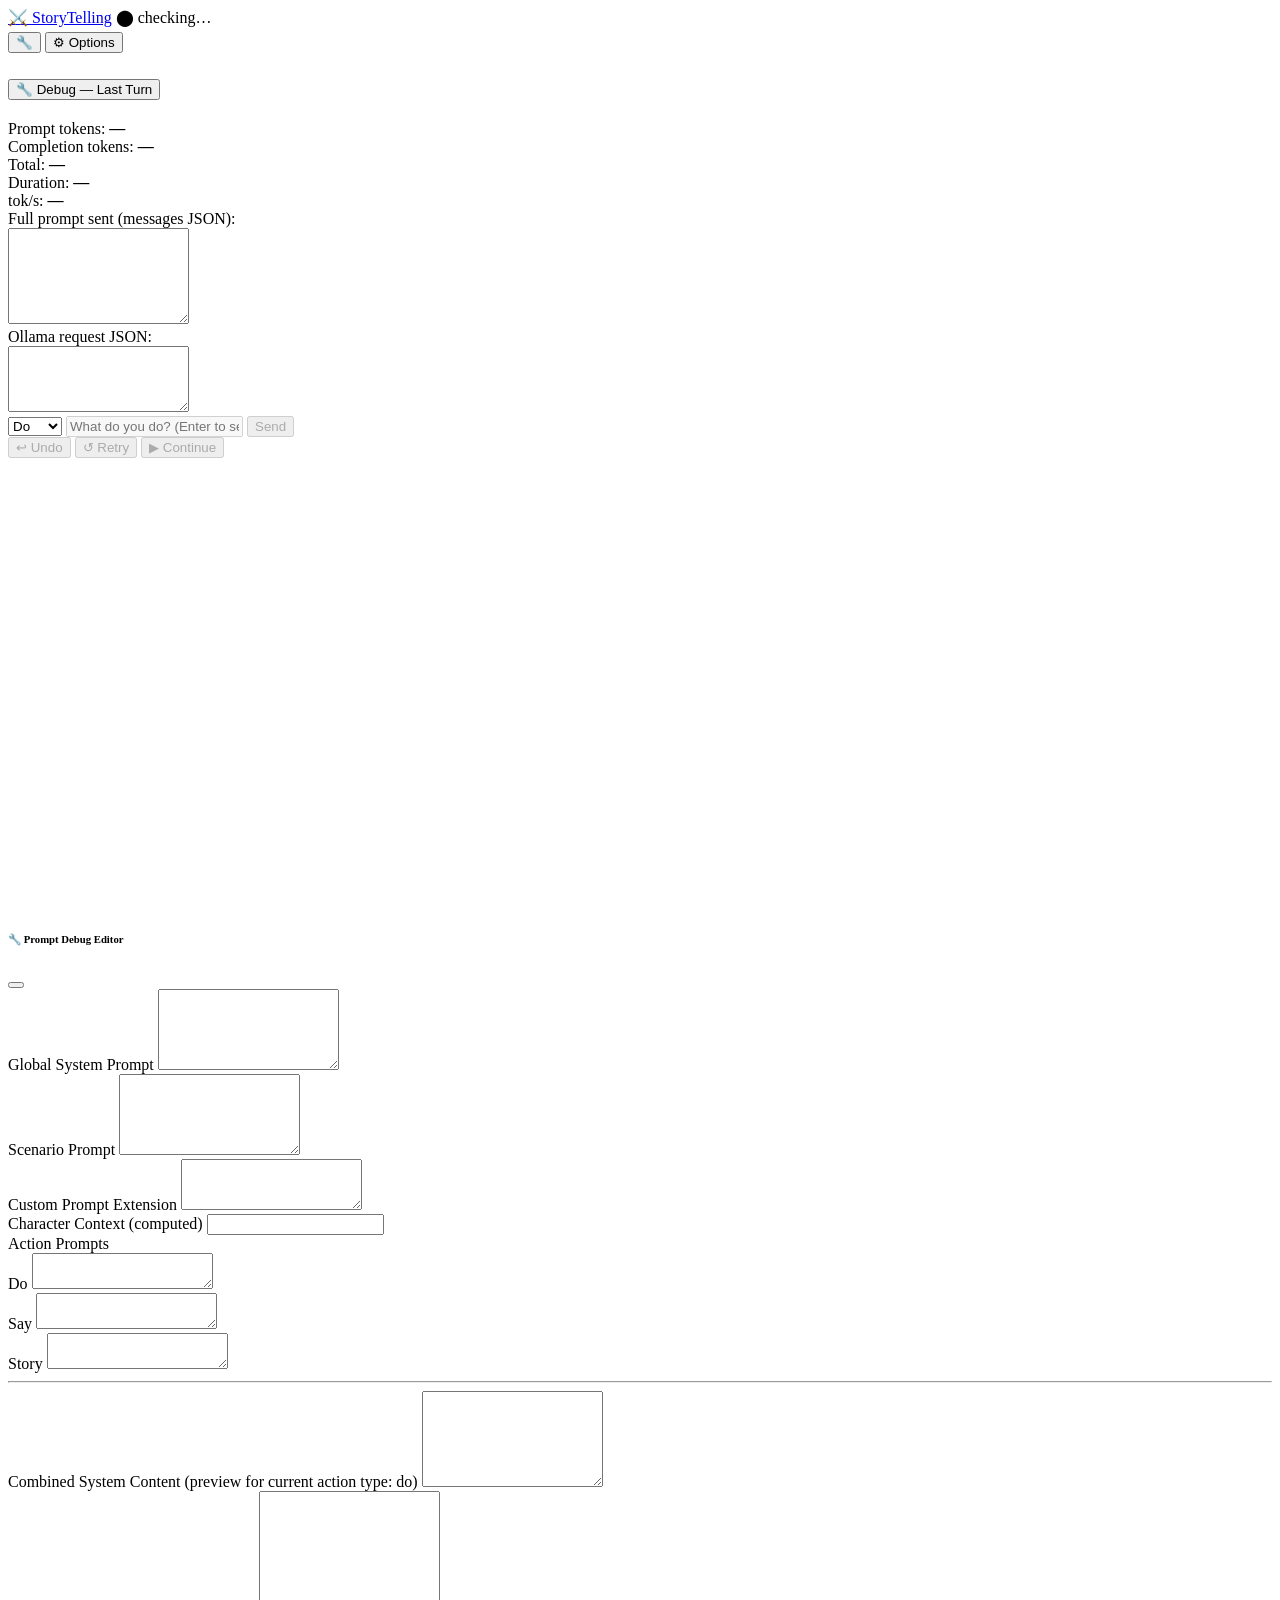
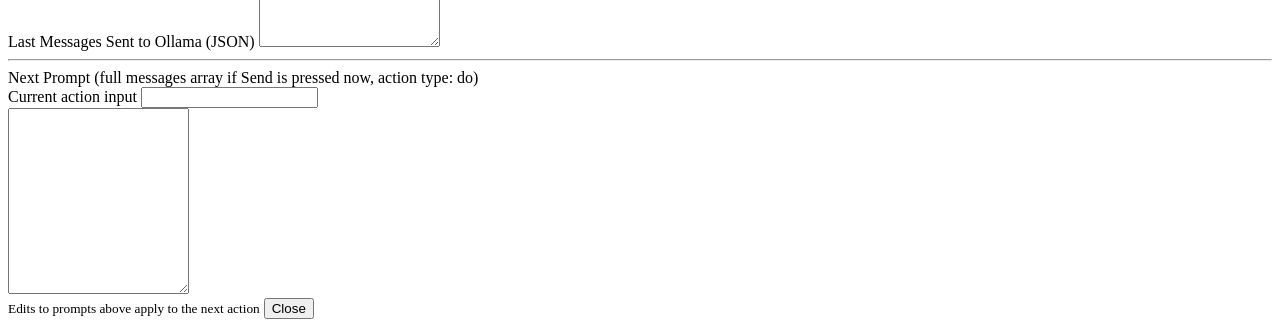
==== game.html @ 9b9145bb "add: better sentence break" ====
<!DOCTYPE html>
<html lang="en" data-bs-theme="dark">
<head>
  <meta charset="UTF-8">
  <meta name="viewport" content="width=device-width, initial-scale=1.0">
  <title>StoryTelling — Play</title>
  <link rel="stylesheet" href="libs/bootstrap.min.css">
  <link rel="stylesheet" href="style.css">
</head>
<body class="min-vh-100 d-flex flex-column">

  <!-- Toast container -->
  <div id="toast-container" class="position-fixed bottom-0 end-0 p-3" style="z-index: 1100"></div>

  <!-- ====== GAME SCREEN ====== -->
  <div id="game-screen" class="d-flex flex-column" style="height: 100vh;">

    <!-- Game header -->
    <div class="border-bottom px-3 py-2 d-flex justify-content-between align-items-center flex-shrink-0">
      <div class="d-flex align-items-center gap-3">
        <a href="index.html" class="fw-bold text-decoration-none text-body">⚔️ StoryTelling</a>
        <span id="scenario-title" class="text-secondary"></span>
        <span id="health-badge-game" class="badge bg-secondary">⬤ checking…</span>
      </div>
      <div class="d-flex gap-2 align-items-center">
        <small id="context-label" class="text-secondary d-none d-sm-inline"></small>
        <div class="progress d-none d-sm-flex" style="width: 70px; height: 5px;">
          <div id="context-bar" class="progress-bar bg-success" role="progressbar"
               style="width: 0%" aria-valuenow="0" aria-valuemin="0" aria-valuemax="100"></div>
        </div>
        <button id="debug-btn" class="btn btn-sm btn-outline-secondary" title="Prompt Debug Editor">🔧</button>
        <button id="options-btn" class="btn btn-sm btn-outline-secondary" title="Options">⚙ Options</button>
      </div>
    </div>

    <!-- Content row: story + sidebar -->
    <div class="d-flex flex-grow-1 overflow-hidden">

      <!-- Left: story + action input -->
      <div class="d-flex flex-column flex-grow-1 overflow-hidden">
        <div id="story-text" class="flex-grow-1 overflow-auto p-3 p-md-4 container"></div>

        <!-- Debug panel (collapsible) -->
        <div id="debug-panel" class="border-top d-none">
          <div class="accordion accordion-flush" id="debug-accordion">
            <div class="accordion-item bg-transparent border-0">
              <h2 class="accordion-header">
                <button class="accordion-button collapsed py-2 small text-secondary bg-transparent"
                        type="button" data-bs-toggle="collapse" data-bs-target="#debug-body">
                  🔧 Debug — Last Turn
                </button>
              </h2>
              <div id="debug-body" class="accordion-collapse collapse">
                <div class="accordion-body py-2 small">
                  <div class="row g-2 mb-2">
                    <div class="col-auto"><span class="text-secondary">Prompt tokens:</span> <strong id="dbg-prompt-tok">—</strong></div>
                    <div class="col-auto"><span class="text-secondary">Completion tokens:</span> <strong id="dbg-compl-tok">—</strong></div>
                    <div class="col-auto"><span class="text-secondary">Total:</span> <strong id="dbg-total-tok">—</strong></div>
                    <div class="col-auto"><span class="text-secondary">Duration:</span> <strong id="dbg-duration">—</strong></div>
                    <div class="col-auto"><span class="text-secondary">tok/s:</span> <strong id="dbg-tps">—</strong></div>
                  </div>
                  <div class="mb-2">
                    <div class="text-secondary mb-1">Full prompt sent (messages JSON):</div>
                    <textarea id="dbg-prompt" class="form-control form-control-sm font-monospace" rows="6" readonly></textarea>
                  </div>
                  <div>
                    <div class="text-secondary mb-1">Ollama request JSON:</div>
                    <textarea id="dbg-ollama-req" class="form-control form-control-sm font-monospace" rows="4" readonly></textarea>
                  </div>
                </div>
              </div>
            </div>
          </div>
        </div>

        <!-- Action input -->
        <div class="border-top p-3 flex-shrink-0">
          <div class="input-group mb-2">
            <select id="action-type" class="form-select" style="max-width: 110px;">
              <option value="do">Do</option>
              <option value="say">Say</option>
              <option value="story">Story</option>
            </select>
            <input id="action-input" type="text" class="form-control"
                   placeholder="What do you do? (Enter to send)" disabled>
            <button id="send-btn" class="btn btn-primary" disabled>Send</button>
          </div>
          <div class="d-flex gap-2">
            <button id="undo-btn" class="btn btn-sm btn-outline-secondary" disabled>↩ Undo</button>
            <button id="retry-btn" class="btn btn-sm btn-outline-warning" disabled>↺ Retry</button>
            <button id="continue-btn" class="btn btn-sm btn-outline-info" disabled>▶ Continue</button>
          </div>
        </div>
      </div>

      <!-- Resizer handle (between story and sidebar) -->
      <div id="sidebar-resizer" style="display:none"></div>

      <!-- Right: options sidebar -->
      <div id="char-sheet" class="border-start flex-column flex-shrink-0"
           style="width: 500px; display: none;">

        <!-- Tabs -->
        <ul class="nav nav-tabs nav-fill flex-shrink-0 px-1 pt-2 flex-wrap" id="sidebar-tabs">
          <li class="nav-item">
            <button class="nav-link active small py-1 px-2" data-tab="char">Char</button>
          </li>
          <li class="nav-item">
            <button class="nav-link small py-1 px-2" data-tab="world">World</button>
          </li>
          <li class="nav-item">
            <button class="nav-link small py-1 px-2" data-tab="model">Model</button>
          </li>
          <li class="nav-item">
            <button class="nav-link small py-1 px-2" data-tab="scenario">Scenario</button>
          </li>
          <li class="nav-item">
            <button class="nav-link small py-1 px-2" data-tab="plot">Plot</button>
          </li>
        </ul>

        <!-- Character tab -->
        <div id="tab-char" class="flex-grow-1 overflow-auto p-3">
          <div id="char-fields"></div>
          <button id="char-save-btn" class="btn btn-sm btn-outline-primary w-100 mt-2">Save</button>
        </div>

        <!-- World Cards tab -->
        <div id="tab-world" class="flex-grow-1 overflow-auto p-3 d-none">
          <button id="add-card-btn" class="btn btn-sm btn-outline-primary w-100 mb-3">+ Add Card</button>
          <div id="world-cards-list"></div>
        </div>

        <!-- Model tab -->
        <div id="tab-model" class="flex-grow-1 overflow-auto p-3 d-none">
          <!-- Model switcher -->
          <div id="model-cards-list" class="mb-3">
            <div class="text-secondary small text-center py-3">Loading models…</div>
          </div>
          <hr class="border-secondary opacity-25 mb-3 mt-0">
          <!-- Generation settings -->
          <label class="small text-secondary d-block mb-1">
            Output tokens: <strong id="num-predict-val">150</strong>
          </label>
          <input type="range" class="form-range" id="num-predict-range"
                 min="25" max="400" step="25" value="200">
          <div class="d-flex justify-content-between text-secondary" style="font-size:0.7rem">
            <span>25</span><span>150</span><span>200</span><span>300</span><span>400</span>
          </div>
          <button id="num-predict-reset" class="btn btn-sm btn-outline-secondary mt-3 d-none">
            Reset to 150
          </button>
        </div>

        <!-- Scenario tab -->
        <div id="tab-scenario" class="flex-grow-1 overflow-auto p-3 d-none">
          <div class="d-flex gap-2 mb-2">
            <input id="scenario-icon-edit" class="form-control form-control-sm" style="width:4rem" placeholder="🌍">
            <input id="scenario-name-edit" class="form-control form-control-sm flex-grow-1" placeholder="Scenario name">
          </div>
          <input id="scenario-desc-edit" class="form-control form-control-sm mb-2" placeholder="One-line description">
          <label class="small text-secondary d-block mb-1">Scenario Prompt (world setting &amp; DM rules for this scenario)</label>
          <textarea id="scenario-prompt-edit" class="form-control form-control-sm" rows="10"
                    placeholder="You are set in a dark fantasy world…"></textarea>
          <div class="d-flex gap-2 mt-2">
            <button id="scenario-save-btn" class="btn btn-sm btn-outline-primary flex-grow-1">Save</button>
            <button id="scenario-export-btn" class="btn btn-sm btn-outline-secondary" title="Export as .json">⬇ Export</button>
          </div>
        </div>

        <!-- Plot tab -->
        <div id="tab-plot" class="flex-grow-1 overflow-auto p-3 d-none">
          <label class="small text-secondary d-block mb-1">Global System Prompt</label>
          <textarea id="plot-prompt-edit" class="form-control form-control-sm mb-3" rows="6"
                    placeholder="You are a creative storyteller…"></textarea>
          <label class="small text-secondary d-block mb-1">Custom Prompt Extension</label>
          <textarea id="custom-prompt-edit" class="form-control form-control-sm" rows="6"
                    placeholder="Additional writing style and narrative rules…"></textarea>
          <button id="plot-save-btn" class="btn btn-sm btn-outline-primary mt-2 w-100">Save</button>
        </div>

      </div>

    </div>
  </div>

  <!-- ====== DEBUG MODAL (full prompt editor) ====== -->
  <div class="modal fade" id="debug-modal" tabindex="-1">
    <div class="modal-dialog modal-xl modal-dialog-scrollable">
      <div class="modal-content">
        <div class="modal-header py-2">
          <h6 class="modal-title mb-0">🔧 Prompt Debug Editor</h6>
          <button type="button" class="btn-close btn-close-white" data-bs-dismiss="modal"></button>
        </div>
        <div class="modal-body">
          <div class="row g-3 mb-3">
            <div class="col-12 col-md-6">
              <label class="form-label fw-semibold small">Global System Prompt</label>
              <textarea id="debug-global-prompt" class="form-control form-control-sm font-monospace" rows="5"></textarea>
            </div>
            <div class="col-12 col-md-6">
              <label class="form-label fw-semibold small">Scenario Prompt</label>
              <textarea id="debug-scenario-prompt" class="form-control form-control-sm font-monospace" rows="5"></textarea>
            </div>
          </div>
          <div class="mb-3">
            <label class="form-label fw-semibold small">Custom Prompt Extension</label>
            <textarea id="debug-custom-prompt" class="form-control form-control-sm font-monospace" rows="3" readonly></textarea>
          </div>
          <div class="mb-3">
            <label class="form-label fw-semibold small">Character Context <span class="text-secondary">(computed)</span></label>
            <input id="debug-char-context" type="text" class="form-control form-control-sm font-monospace" readonly>
          </div>
          <div class="mb-3">
            <label class="form-label fw-semibold small">Action Prompts</label>
            <div class="row g-2">
              <div class="col-4">
                <label class="form-label small text-secondary mb-1">Do</label>
                <textarea id="debug-action-do" class="form-control form-control-sm font-monospace" rows="2"></textarea>
              </div>
              <div class="col-4">
                <label class="form-label small text-secondary mb-1">Say</label>
                <textarea id="debug-action-say" class="form-control form-control-sm font-monospace" rows="2"></textarea>
              </div>
              <div class="col-4">
                <label class="form-label small text-secondary mb-1">Story</label>
                <textarea id="debug-action-story" class="form-control form-control-sm font-monospace" rows="2"></textarea>
              </div>
            </div>
          </div>
          <hr class="border-secondary">
          <div class="mb-3">
            <label class="form-label fw-semibold small">
              Combined System Content
              <span class="text-secondary">(preview for current action type: <span id="debug-active-action">do</span>)</span>
            </label>
            <textarea id="debug-combined" class="form-control form-control-sm font-monospace" rows="6" readonly></textarea>
          </div>
          <div class="mb-3">
            <label class="form-label fw-semibold small">Last Messages Sent to Ollama <span class="text-secondary">(JSON)</span></label>
            <textarea id="debug-last-prompt" class="form-control form-control-sm font-monospace" rows="10" readonly></textarea>
          </div>
          <hr class="border-secondary">
          <div class="mb-3">
            <label class="form-label fw-semibold small">
              Next Prompt
              <span class="text-secondary">(full messages array if Send is pressed now, action type:
                <span id="debug-next-action-type">do</span>)</span>
            </label>
            <div class="mb-2">
              <label class="small text-secondary">Current action input</label>
              <input id="debug-action-preview" type="text" class="form-control form-control-sm font-monospace" readonly>
            </div>
            <textarea id="debug-next-prompt" class="form-control form-control-sm font-monospace" rows="12" readonly></textarea>
          </div>
        </div>
        <div class="modal-footer py-2">
          <small class="text-secondary me-auto">Edits to prompts above apply to the next action</small>
          <button type="button" class="btn btn-sm btn-secondary" data-bs-dismiss="modal">Close</button>
        </div>
      </div>
    </div>
  </div>

  <!-- ====== TEMPLATES ====== -->

  <!-- Character sidebar fields -->
  <template id="tmpl-char-fields">
    <div class="mb-2">
      <label class="small text-secondary mb-1 d-block">Name</label>
      <input id="char-name-edit" type="text" class="form-control form-control-sm" placeholder="Hero">
    </div>
    <div class="mb-2">
      <label class="small text-secondary mb-1 d-block">Class</label>
      <input id="char-class-edit" type="text" class="form-control form-control-sm" placeholder="—">
    </div>
    <div class="mb-2">
      <label class="small text-secondary mb-1 d-block">Description</label>
      <textarea id="char-desc-edit" class="form-control form-control-sm" rows="3" placeholder="—"></textarea>
    </div>
    <div class="mb-2">
      <label class="small text-secondary mb-1 d-block">Notes</label>
      <textarea id="char-notes-edit" class="form-control form-control-sm" rows="3"
                placeholder="Inventory, quests, relationships…"></textarea>
    </div>
  </template>

  <!-- World card -->
  <template id="tmpl-world-card">
    <div class="card bg-dark border-secondary mb-2">
      <div class="card-body p-2">
        <div class="d-flex align-items-center gap-1 mb-1">
          <div class="form-check form-switch mb-0 me-1">
            <input class="form-check-input card-active-toggle" type="checkbox">
          </div>
          <select class="form-select form-select-sm card-type-sel" style="width:90px">
            <option value="location">location</option>
            <option value="npc">npc</option>
            <option value="item">item</option>
            <option value="faction">faction</option>
            <option value="lore">lore</option>
          </select>
          <button class="btn btn-sm btn-outline-danger ms-auto card-del-btn" style="padding:1px 6px">✕</button>
        </div>
        <input type="text" class="form-control form-control-sm mb-1 card-name-input" placeholder="Name">
        <textarea class="form-control form-control-sm mb-1 card-desc-input" rows="2" placeholder="Description…"></textarea>
        <input type="text" class="form-control form-control-sm card-triggers-input"
               placeholder="Triggers (comma-separated keywords, empty = always active)" style="font-size:0.72rem">
      </div>
    </div>
  </template>

  <script src="libs/jquery.min.js"></script>
  <script src="libs/bootstrap.bundle.min.js"></script>
  <script type="module" src="game.js"></script>
</body>
</html>
---- style.css ----
/* Model switcher dropdown */
.model-dropdown-item { white-space: normal; line-height: 1.3; }
.model-item-desc { font-size: .78rem; color: var(--bs-secondary-color); padding-left: 1.1rem; }
.model-check { width: .9rem; display: inline-block; color: var(--bs-primary); font-size: .8rem; }

/* Scenario card interaction */
.scenario-card { cursor: pointer; transition: border-color .15s, background-color .15s; }
.scenario-card:hover { background-color: rgba(255,255,255,.04); }
.scenario-card.active { border-color: var(--bs-primary) !important; }

/* Story text panel */
#story-text {
  font-size: 1rem;
  line-height: 1.8;
  white-space: pre-wrap;
}

/* Narrative text — default color */
.narrative { color: var(--bs-body-color); }

/* Player action lines */
.action {
  color: #5aba6e;
  font-style: italic;
}

/* Editable segments */
.narrative, .action { cursor: text; }
.narrative:hover, .action:hover { background: rgba(255,255,255,.04); border-radius: 3px; }
.segment-edit {
  display: block;
  background: rgba(255,255,255,.06);
  border: 1px solid rgba(255,255,255,.2);
  border-radius: 3px;
  color: inherit;
  font: inherit;
  line-height: inherit;
  white-space: pre-wrap;
  resize: vertical;
  padding: 2px 4px;
  min-height: 2em;
}

/* Sidebar resizer handle — vertical strip between story and sidebar */
#sidebar-resizer {
  width: 5px;
  flex-shrink: 0;
  cursor: col-resize;
  background: transparent;
  transition: background .15s;
}
#sidebar-resizer:hover,
#sidebar-resizer.dragging {
  background: rgba(255,255,255,.2);
}

/* Streaming cursor */
.streaming-cursor::after {
  content: "▋";
  animation: blink 1s step-end infinite;
}
@keyframes blink { 50% { opacity: 0; } }
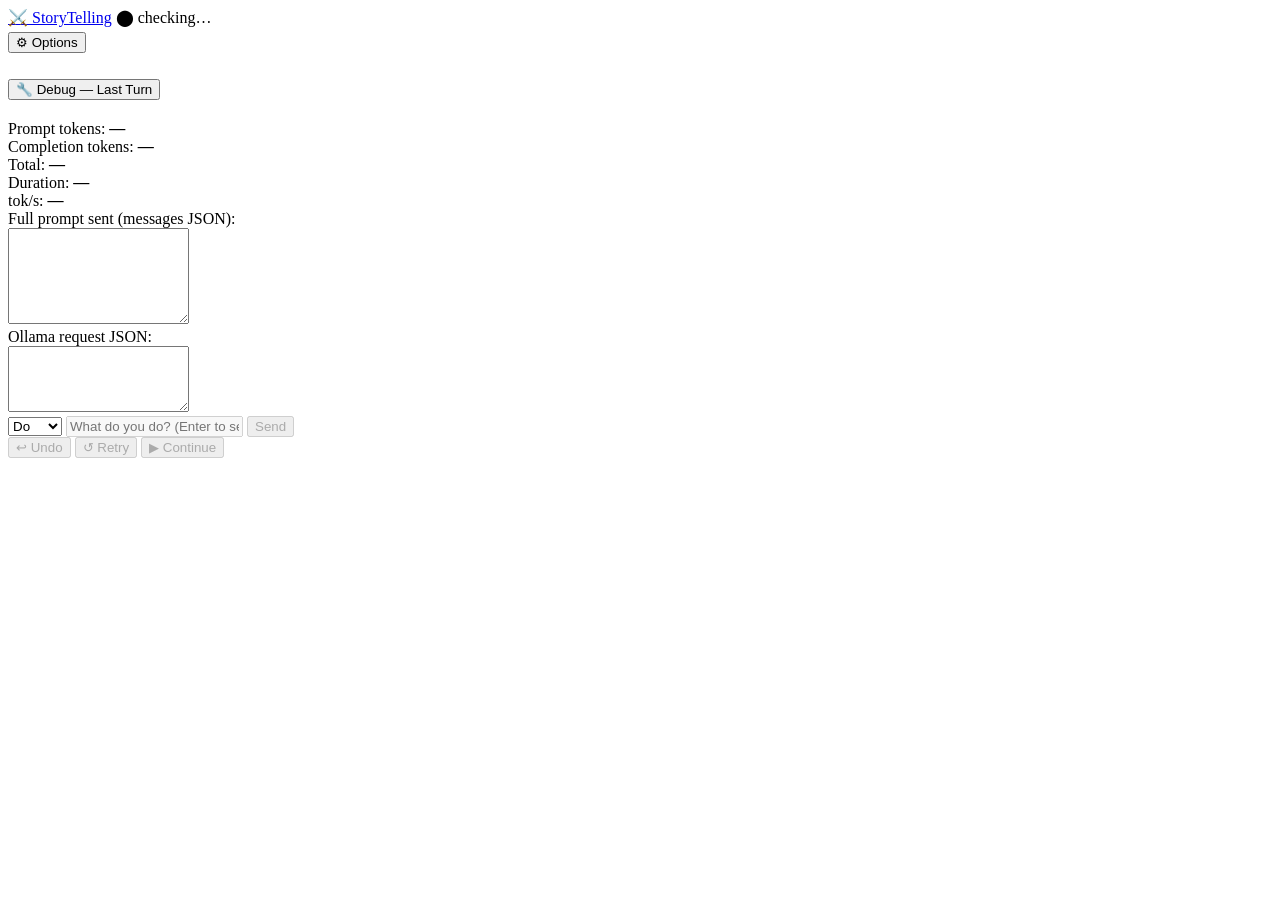
==== commit 0591fecf: "add: more debug ideas" ====
--- a/game.html
+++ b/game.html
@@ -28,8 +28,7 @@
           <div id="context-bar" class="progress-bar bg-success" role="progressbar"
                style="width: 0%" aria-valuenow="0" aria-valuemin="0" aria-valuemax="100"></div>
         </div>
-        <button id="debug-btn" class="btn btn-sm btn-outline-secondary" title="Prompt Debug Editor">🔧</button>
-        <button id="options-btn" class="btn btn-sm btn-outline-secondary" title="Options">⚙ Options</button>
+<button id="options-btn" class="btn btn-sm btn-outline-secondary" title="Options">⚙ Options</button>
       </div>
     </div>
 
@@ -117,6 +116,9 @@
           <li class="nav-item">
             <button class="nav-link small py-1 px-2" data-tab="plot">Plot</button>
           </li>
+          <li class="nav-item">
+            <button class="nav-link small py-1 px-2" data-tab="debug">Debug</button>
+          </li>
         </ul>
 
         <!-- Character tab -->
@@ -179,86 +181,60 @@
           <button id="plot-save-btn" class="btn btn-sm btn-outline-primary mt-2 w-100">Save</button>
         </div>
 
-      </div>
-
-    </div>
-  </div>
-
-  <!-- ====== DEBUG MODAL (full prompt editor) ====== -->
-  <div class="modal fade" id="debug-modal" tabindex="-1">
-    <div class="modal-dialog modal-xl modal-dialog-scrollable">
-      <div class="modal-content">
-        <div class="modal-header py-2">
-          <h6 class="modal-title mb-0">🔧 Prompt Debug Editor</h6>
-          <button type="button" class="btn-close btn-close-white" data-bs-dismiss="modal"></button>
-        </div>
-        <div class="modal-body">
-          <div class="row g-3 mb-3">
-            <div class="col-12 col-md-6">
-              <label class="form-label fw-semibold small">Global System Prompt</label>
-              <textarea id="debug-global-prompt" class="form-control form-control-sm font-monospace" rows="5"></textarea>
-            </div>
-            <div class="col-12 col-md-6">
-              <label class="form-label fw-semibold small">Scenario Prompt</label>
-              <textarea id="debug-scenario-prompt" class="form-control form-control-sm font-monospace" rows="5"></textarea>
-            </div>
-          </div>
-          <div class="mb-3">
-            <label class="form-label fw-semibold small">Custom Prompt Extension</label>
-            <textarea id="debug-custom-prompt" class="form-control form-control-sm font-monospace" rows="3" readonly></textarea>
-          </div>
-          <div class="mb-3">
-            <label class="form-label fw-semibold small">Character Context <span class="text-secondary">(computed)</span></label>
-            <input id="debug-char-context" type="text" class="form-control form-control-sm font-monospace" readonly>
-          </div>
-          <div class="mb-3">
-            <label class="form-label fw-semibold small">Action Prompts</label>
-            <div class="row g-2">
-              <div class="col-4">
-                <label class="form-label small text-secondary mb-1">Do</label>
-                <textarea id="debug-action-do" class="form-control form-control-sm font-monospace" rows="2"></textarea>
-              </div>
-              <div class="col-4">
-                <label class="form-label small text-secondary mb-1">Say</label>
-                <textarea id="debug-action-say" class="form-control form-control-sm font-monospace" rows="2"></textarea>
-              </div>
-              <div class="col-4">
-                <label class="form-label small text-secondary mb-1">Story</label>
-                <textarea id="debug-action-story" class="form-control form-control-sm font-monospace" rows="2"></textarea>
-              </div>
-            </div>
-          </div>
+        <!-- Debug tab -->
+        <div id="tab-debug" class="flex-grow-1 overflow-auto p-3 d-none">
+          <p class="small text-secondary mb-3">Edits apply to the next action sent.</p>
+
+          <label class="form-label fw-semibold small">Global System Prompt</label>
+          <textarea id="debug-global-prompt" class="form-control form-control-sm font-monospace mb-3" rows="5"></textarea>
+
+          <label class="form-label fw-semibold small">Scenario Prompt</label>
+          <textarea id="debug-scenario-prompt" class="form-control form-control-sm font-monospace mb-3" rows="5"></textarea>
+
+          <label class="form-label fw-semibold small">Custom Prompt Extension</label>
+          <textarea id="debug-custom-prompt" class="form-control form-control-sm font-monospace mb-3" rows="3" readonly></textarea>
+
+          <label class="form-label fw-semibold small">Character Context <span class="text-secondary">(computed)</span></label>
+          <input id="debug-char-context" type="text" class="form-control form-control-sm font-monospace mb-3" readonly>
+
+          <label class="form-label fw-semibold small">Action Prompt — Do</label>
+          <textarea id="debug-action-do" class="form-control form-control-sm font-monospace mb-2" rows="2"></textarea>
+
+          <label class="form-label fw-semibold small">Action Prompt — Say</label>
+          <textarea id="debug-action-say" class="form-control form-control-sm font-monospace mb-2" rows="2"></textarea>
+
+          <label class="form-label fw-semibold small">Action Prompt — Story</label>
+          <textarea id="debug-action-story" class="form-control form-control-sm font-monospace mb-3" rows="2"></textarea>
+
           <hr class="border-secondary">
-          <div class="mb-3">
-            <label class="form-label fw-semibold small">
-              Combined System Content
-              <span class="text-secondary">(preview for current action type: <span id="debug-active-action">do</span>)</span>
-            </label>
-            <textarea id="debug-combined" class="form-control form-control-sm font-monospace" rows="6" readonly></textarea>
-          </div>
-          <div class="mb-3">
-            <label class="form-label fw-semibold small">Last Messages Sent to Ollama <span class="text-secondary">(JSON)</span></label>
-            <textarea id="debug-last-prompt" class="form-control form-control-sm font-monospace" rows="10" readonly></textarea>
-          </div>
+
+          <label class="form-label fw-semibold small">
+            Combined System Content
+            <span class="text-secondary">(action type: <span id="debug-active-action">do</span>)</span>
+          </label>
+          <textarea id="debug-combined" class="form-control form-control-sm font-monospace mb-3" rows="6" readonly></textarea>
+
+          <label class="form-label fw-semibold small">Last Messages Sent to Ollama <span class="text-secondary">(JSON)</span></label>
+          <textarea id="debug-last-prompt" class="form-control form-control-sm font-monospace mb-3" rows="10" readonly></textarea>
+
           <hr class="border-secondary">
-          <div class="mb-3">
-            <label class="form-label fw-semibold small">
-              Next Prompt
-              <span class="text-secondary">(full messages array if Send is pressed now, action type:
-                <span id="debug-next-action-type">do</span>)</span>
-            </label>
-            <div class="mb-2">
-              <label class="small text-secondary">Current action input</label>
-              <input id="debug-action-preview" type="text" class="form-control form-control-sm font-monospace" readonly>
-            </div>
-            <textarea id="debug-next-prompt" class="form-control form-control-sm font-monospace" rows="12" readonly></textarea>
-          </div>
-        </div>
-        <div class="modal-footer py-2">
-          <small class="text-secondary me-auto">Edits to prompts above apply to the next action</small>
-          <button type="button" class="btn btn-sm btn-secondary" data-bs-dismiss="modal">Close</button>
-        </div>
-      </div>
+
+          <label class="form-label fw-semibold small">
+            Next Prompt
+            <span class="text-secondary">(action type: <span id="debug-next-action-type">do</span>)</span>
+          </label>
+          <label class="small text-secondary">Current action input</label>
+          <input id="debug-action-preview" type="text" class="form-control form-control-sm font-monospace mb-2" readonly>
+          <textarea id="debug-next-prompt" class="form-control form-control-sm font-monospace mb-3" rows="12" readonly></textarea>
+
+          <hr class="border-secondary">
+
+          <div class="fw-semibold small mb-2">Prompt Assembly</div>
+          <div id="debug-prompt-diagram"></div>
+        </div>
+
+      </div>
+
     </div>
   </div>
 
--- a/style.css
+++ b/style.css
@@ -54,6 +54,114 @@
   background: rgba(255,255,255,.2);
 }
 
+/* Debug tab — Prompt Pipeline diagram */
+.debug-pipeline { font-size: 0.8rem; }
+.debug-pipeline-hdr {
+  font-weight: 600;
+  font-size: 0.7rem;
+  letter-spacing: .08em;
+  text-transform: uppercase;
+  color: var(--bs-secondary-color);
+  padding: .3rem .6rem;
+  border: 1px solid rgba(255,255,255,.15);
+  border-bottom: none;
+  border-radius: 4px 4px 0 0;
+  background: rgba(255,255,255,.04);
+  margin-top: .5rem;
+}
+.debug-pipeline-sep {
+  font-size: 0.7rem;
+  text-align: center;
+  color: var(--bs-secondary-color);
+  padding: .3rem 0;
+  letter-spacing: .05em;
+  border-left: 1px solid rgba(255,255,255,.12);
+  border-right: 1px solid rgba(255,255,255,.12);
+  background: rgba(255,255,255,.02);
+}
+.debug-pipeline-skip {
+  font-size: 0.7rem;
+  text-align: center;
+  color: var(--bs-secondary-color);
+  font-style: italic;
+  padding: .15rem .6rem;
+  border-left: 1px solid rgba(255,255,255,.12);
+  border-right: 1px solid rgba(255,255,255,.12);
+}
+.debug-src-block {
+  border-left: 3px solid;
+  border-right: 1px solid rgba(255,255,255,.12);
+  border-bottom: 1px solid rgba(255,255,255,.08);
+  padding: .35rem .6rem;
+  background: rgba(255,255,255,.02);
+}
+.debug-src-block:last-child {
+  border-radius: 0 0 4px 4px;
+  border-bottom: 1px solid rgba(255,255,255,.15);
+}
+.debug-src-empty { opacity: .4; }
+.debug-src-label {
+  font-size: 0.65rem;
+  font-weight: 700;
+  letter-spacing: .06em;
+  text-transform: uppercase;
+  display: block;
+  margin-bottom: .2rem;
+}
+.debug-src-pre {
+  font-family: var(--bs-font-monospace);
+  font-size: 0.75rem;
+  white-space: pre-wrap;
+  word-break: break-word;
+  margin: 0;
+  color: var(--bs-body-color);
+}
+.debug-src-empty .debug-src-pre { font-style: italic; }
+.debug-src-stats {
+  display: block;
+  font-size: 0.65rem;
+  color: var(--bs-secondary-color);
+  margin-bottom: .2rem;
+  font-family: var(--bs-font-monospace);
+}
+.debug-hdr-stats {
+  float: right;
+  font-size: 0.65rem;
+  font-weight: 400;
+  color: var(--bs-secondary-color);
+  font-family: var(--bs-font-monospace);
+  text-transform: none;
+  letter-spacing: 0;
+}
+.debug-sep-stats {
+  font-size: 0.65rem;
+  color: var(--bs-secondary-color);
+  font-family: var(--bs-font-monospace);
+  margin-left: .5rem;
+}
+.debug-pipeline-total {
+  display: flex;
+  justify-content: space-between;
+  align-items: center;
+  padding: .4rem .6rem;
+  border: 1px solid rgba(255,255,255,.2);
+  border-top: 2px solid rgba(255,255,255,.25);
+  border-radius: 0 0 4px 4px;
+  background: rgba(255,255,255,.05);
+  font-size: 0.7rem;
+}
+.debug-total-label {
+  font-weight: 600;
+  text-transform: uppercase;
+  letter-spacing: .06em;
+  color: var(--bs-secondary-color);
+}
+.debug-total-stats {
+  font-family: var(--bs-font-monospace);
+  font-size: 0.7rem;
+  color: var(--bs-body-color);
+}
+
 /* Streaming cursor */
 .streaming-cursor::after {
   content: "▋";
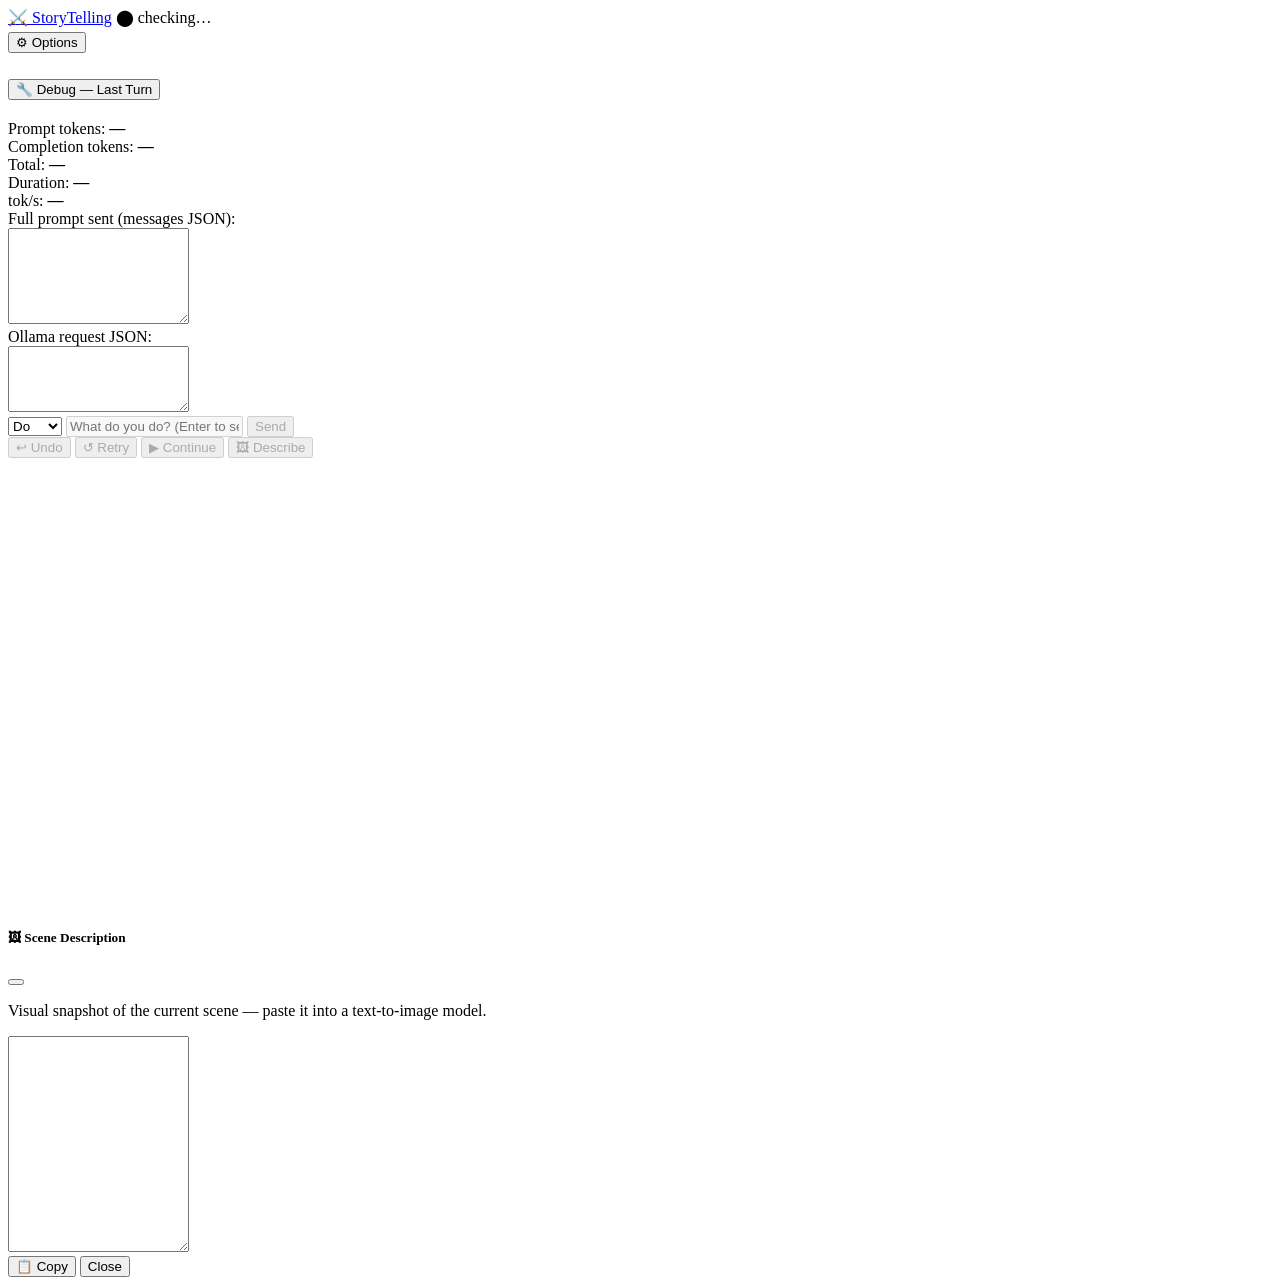
==== commit b2e81aa8: "add: workflow, playerintent," ====
--- a/game.html
+++ b/game.html
@@ -88,6 +88,10 @@
             <button id="undo-btn" class="btn btn-sm btn-outline-secondary" disabled>↩ Undo</button>
             <button id="retry-btn" class="btn btn-sm btn-outline-warning" disabled>↺ Retry</button>
             <button id="continue-btn" class="btn btn-sm btn-outline-info" disabled>▶ Continue</button>
+            <button id="describe-btn" class="btn btn-sm btn-outline-success" disabled
+                    title="Generate a detailed visual description of the current scene for a text-to-image model">
+              🖼 Describe
+            </button>
           </div>
         </div>
       </div>
@@ -152,6 +156,40 @@
           <button id="num-predict-reset" class="btn btn-sm btn-outline-secondary mt-3 d-none">
             Reset to 150
           </button>
+          <hr class="border-secondary opacity-25 my-3">
+          <!-- Summarization toggle -->
+          <div class="toggle-card mb-3">
+            <label class="toggle-card-text" for="summarize-toggle">
+              <span class="fw-bold d-block mb-1">Story Summarization</span>
+              <span class="small text-secondary d-block">
+                When the story grows beyond the context window, older messages are condensed
+                into a rolling "Story so far" summary that is injected into every prompt so the
+                model remembers past events. When turned off, old messages are dropped without
+                being summarized. On low-power systems, turn this off and run the offline
+                workflow after your session instead
+                (<code>podman compose run --rm workflow</code>).
+              </span>
+            </label>
+            <div class="form-check form-switch toggle-card-switch">
+              <input class="form-check-input" type="checkbox" role="switch" id="summarize-toggle" checked>
+            </div>
+          </div>
+          <!-- Player intent toggle -->
+          <div class="toggle-card">
+            <label class="toggle-card-text" for="player-intent-toggle">
+              <span class="fw-bold d-block mb-1">Player Intent Analysis</span>
+              <span class="small text-secondary d-block">
+                Every few actions, everything you have typed so far is analyzed to work out
+                what you want from the story — your goals and preferred scenes. The result is
+                injected into every prompt so the narrator plays toward it. When turned off,
+                the last analysis is kept but no longer updated. The offline workflow
+                (<code>podman compose run --rm workflow</code>) also regenerates it.
+              </span>
+            </label>
+            <div class="form-check form-switch toggle-card-switch">
+              <input class="form-check-input" type="checkbox" role="switch" id="player-intent-toggle" checked>
+            </div>
+          </div>
         </div>
 
         <!-- Scenario tab -->
@@ -238,6 +276,29 @@
     </div>
   </div>
 
+  <!-- Scene description modal -->
+  <div class="modal fade" id="describe-modal" tabindex="-1" aria-hidden="true">
+    <div class="modal-dialog modal-lg modal-dialog-scrollable">
+      <div class="modal-content">
+        <div class="modal-header">
+          <h5 class="modal-title">🖼 Scene Description</h5>
+          <button type="button" class="btn-close" data-bs-dismiss="modal" aria-label="Close"></button>
+        </div>
+        <div class="modal-body">
+          <p class="small text-secondary mb-2">
+            Visual snapshot of the current scene — paste it into a text-to-image model.
+          </p>
+          <textarea id="describe-output" class="form-control form-control-sm font-monospace"
+                    rows="14" readonly></textarea>
+        </div>
+        <div class="modal-footer">
+          <button id="describe-copy-btn" class="btn btn-sm btn-outline-primary">📋 Copy</button>
+          <button type="button" class="btn btn-sm btn-outline-secondary" data-bs-dismiss="modal">Close</button>
+        </div>
+      </div>
+    </div>
+  </div>
+
   <!-- ====== TEMPLATES ====== -->
 
   <!-- Character sidebar fields -->
--- a/style.css
+++ b/style.css
@@ -168,3 +168,33 @@
   animation: blink 1s step-end infinite;
 }
 @keyframes blink { 50% { opacity: 0; } }
+
+/* Feature toggle cards (Model tab) — text left, oversized switch right */
+.toggle-card {
+  display: flex;
+  align-items: center;
+  gap: 1rem;
+  padding: 0.85rem 1rem;
+  border: 1px solid rgba(255, 255, 255, 0.18);
+  border-radius: 0.75rem;
+  background: rgba(255, 255, 255, 0.03);
+}
+.toggle-card-text {
+  flex-grow: 1;
+  cursor: pointer;
+  margin-bottom: 0;
+}
+.toggle-card-switch {
+  flex-shrink: 0;
+  margin-left: auto;
+  padding-left: 0;
+  min-height: 0;
+}
+.toggle-card-switch .form-check-input {
+  width: 3.25rem;
+  height: 1.75rem;
+  margin-left: 0;
+  margin-top: 0;
+  float: none;
+  cursor: pointer;
+}
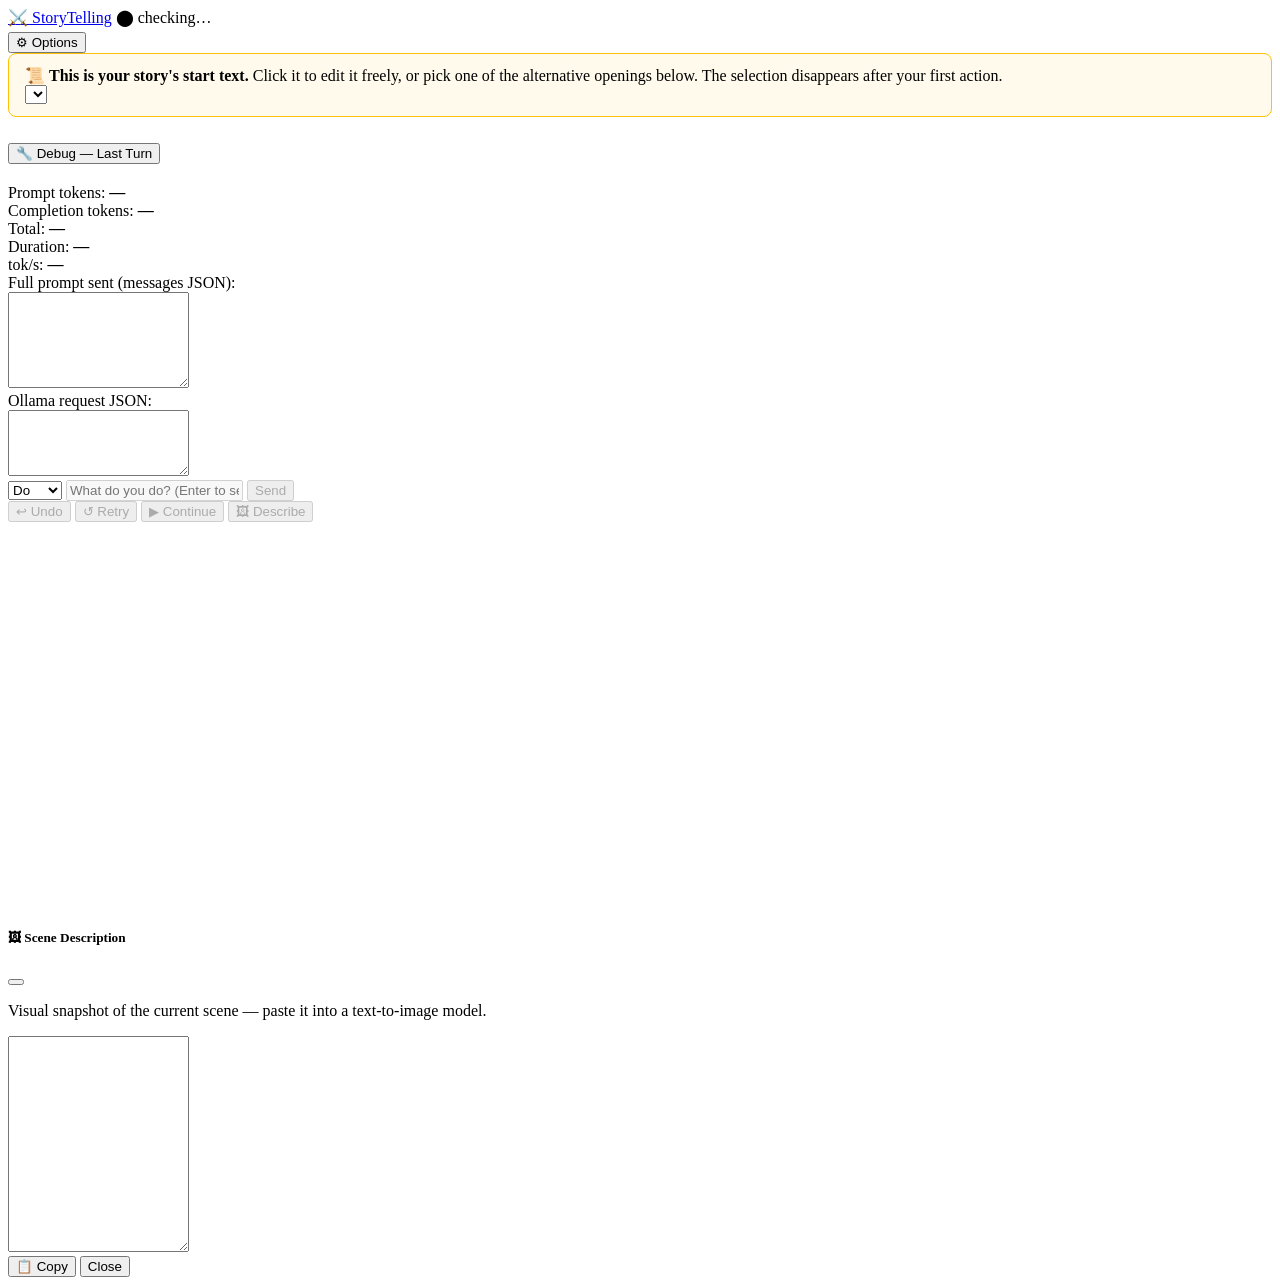
==== commit 100b430a: "add card v2 system" ====
--- a/game.html
+++ b/game.html
@@ -37,6 +37,16 @@
 
       <!-- Left: story + action input -->
       <div class="d-flex flex-column flex-grow-1 overflow-hidden">
+        <!-- Fresh-game opening picker: shown until the first action is sent -->
+        <div id="opening-picker" class="container px-3 px-md-4 pt-3 d-none">
+          <div class="opening-picker-box">
+            <div class="small mb-2">
+              📜 <strong>This is your story's start text.</strong> Click it to edit it freely,
+              or pick one of the alternative openings below. The selection disappears after your first action.
+            </div>
+            <select id="opening-select" class="form-select form-select-sm"></select>
+          </div>
+        </div>
         <div id="story-text" class="flex-grow-1 overflow-auto p-3 p-md-4 container"></div>
 
         <!-- Debug panel (collapsible) -->
@@ -198,24 +208,61 @@
             <input id="scenario-icon-edit" class="form-control form-control-sm" style="width:4rem" placeholder="🌍">
             <input id="scenario-name-edit" class="form-control form-control-sm flex-grow-1" placeholder="Scenario name">
           </div>
-          <input id="scenario-desc-edit" class="form-control form-control-sm mb-2" placeholder="One-line description">
-          <label class="small text-secondary d-block mb-1">Scenario Prompt (world setting &amp; DM rules for this scenario)</label>
-          <textarea id="scenario-prompt-edit" class="form-control form-control-sm" rows="10"
+          <label class="small text-secondary d-block mb-1">Creator Notes (one-line pitch — UI only)</label>
+          <input id="scenario-desc-edit" class="form-control form-control-sm mb-2" placeholder="One-line pitch shown on the setup screen">
+
+          <label class="small text-secondary d-block mb-1">Description (main card content — injected into the prompt)</label>
+          <textarea id="scenario-description-edit" class="form-control form-control-sm mb-2" rows="4"
+                    placeholder="What this scenario/character is — included in every prompt…"></textarea>
+
+          <label class="small text-secondary d-block mb-1">Scenario System Prompt (world rules — appended after the global system prompt)</label>
+          <textarea id="scenario-prompt-edit" class="form-control form-control-sm mb-2" rows="8"
                     placeholder="You are set in a dark fantasy world…"></textarea>
+
+          <label class="small text-secondary d-block mb-1">Personality (injected as "{{char}}'s personality: …")</label>
+          <textarea id="scenario-personality-edit" class="form-control form-control-sm mb-2" rows="2"></textarea>
+
+          <label class="small text-secondary d-block mb-1">Scenario (injected as "Scenario: …")</label>
+          <textarea id="scenario-scenario-edit" class="form-control form-control-sm mb-2" rows="2"></textarea>
+
+          <label class="small text-secondary d-block mb-1">First Message (start text — first assistant message)</label>
+          <textarea id="scenario-first-mes-edit" class="form-control form-control-sm mb-2" rows="4"></textarea>
+
+          <label class="small text-secondary d-block mb-1">Alternate Greetings (alternative start texts)</label>
+          <div id="alt-greetings-list"></div>
+          <button id="alt-greeting-add" class="btn btn-sm btn-outline-secondary mb-2">+ Add greeting</button>
+
+          <label class="small text-secondary d-block mb-1">Example Dialogue (injected as "Example dialogue: …")</label>
+          <textarea id="scenario-mes-example-edit" class="form-control form-control-sm mb-2" rows="3"></textarea>
+
+          <label class="small text-secondary d-block mb-1">Post-History Instructions (injected AFTER the chat history)</label>
+          <textarea id="scenario-phi-edit" class="form-control form-control-sm mb-2" rows="3"></textarea>
+
+          <label class="small text-secondary d-block mb-1">Tags (comma separated)</label>
+          <input id="scenario-tags-edit" class="form-control form-control-sm mb-2" placeholder="fantasy, dungeon, adventure">
+
+          <div class="d-flex gap-2 mb-2">
+            <div class="flex-grow-1">
+              <label class="small text-secondary d-block mb-1">Creator</label>
+              <input id="scenario-creator-edit" class="form-control form-control-sm">
+            </div>
+            <div style="width:8rem">
+              <label class="small text-secondary d-block mb-1">Version</label>
+              <input id="scenario-version-edit" class="form-control form-control-sm" placeholder="1.0">
+            </div>
+          </div>
+
           <div class="d-flex gap-2 mt-2">
             <button id="scenario-save-btn" class="btn btn-sm btn-outline-primary flex-grow-1">Save</button>
-            <button id="scenario-export-btn" class="btn btn-sm btn-outline-secondary" title="Export as .json">⬇ Export</button>
+            <button id="scenario-export-btn" class="btn btn-sm btn-outline-secondary" title="Export as Character Card V2 .json">⬇ Export</button>
           </div>
         </div>
 
         <!-- Plot tab -->
         <div id="tab-plot" class="flex-grow-1 overflow-auto p-3 d-none">
-          <label class="small text-secondary d-block mb-1">Global System Prompt</label>
-          <textarea id="plot-prompt-edit" class="form-control form-control-sm mb-3" rows="6"
+          <label class="small text-secondary d-block mb-1">System Prompt</label>
+          <textarea id="plot-prompt-edit" class="form-control form-control-sm" rows="12"
                     placeholder="You are a creative storyteller…"></textarea>
-          <label class="small text-secondary d-block mb-1">Custom Prompt Extension</label>
-          <textarea id="custom-prompt-edit" class="form-control form-control-sm" rows="6"
-                    placeholder="Additional writing style and narrative rules…"></textarea>
           <button id="plot-save-btn" class="btn btn-sm btn-outline-primary mt-2 w-100">Save</button>
         </div>
 
@@ -223,14 +270,11 @@
         <div id="tab-debug" class="flex-grow-1 overflow-auto p-3 d-none">
           <p class="small text-secondary mb-3">Edits apply to the next action sent.</p>
 
-          <label class="form-label fw-semibold small">Global System Prompt</label>
+          <label class="form-label fw-semibold small">System Prompt</label>
           <textarea id="debug-global-prompt" class="form-control form-control-sm font-monospace mb-3" rows="5"></textarea>
 
-          <label class="form-label fw-semibold small">Scenario Prompt</label>
+          <label class="form-label fw-semibold small">Scenario System Prompt</label>
           <textarea id="debug-scenario-prompt" class="form-control form-control-sm font-monospace mb-3" rows="5"></textarea>
-
-          <label class="form-label fw-semibold small">Custom Prompt Extension</label>
-          <textarea id="debug-custom-prompt" class="form-control form-control-sm font-monospace mb-3" rows="3" readonly></textarea>
 
           <label class="form-label fw-semibold small">Character Context <span class="text-secondary">(computed)</span></label>
           <input id="debug-char-context" type="text" class="form-control form-control-sm font-monospace mb-3" readonly>
@@ -243,6 +287,9 @@
 
           <label class="form-label fw-semibold small">Action Prompt — Story</label>
           <textarea id="debug-action-story" class="form-control form-control-sm font-monospace mb-3" rows="2"></textarea>
+
+          <label class="form-label fw-semibold small">Post-History Instructions <span class="text-secondary">(last prompt part — injected after the chat history)</span></label>
+          <textarea id="debug-phi" class="form-control form-control-sm font-monospace mb-3" rows="3" readonly></textarea>
 
           <hr class="border-secondary">
 
--- a/style.css
+++ b/style.css
@@ -22,6 +22,21 @@
 .action {
   color: #5aba6e;
   font-style: italic;
+}
+
+/* Fresh-game opening: highlighted, freely editable start text (first_mes) */
+.opening-fresh {
+  display: block;
+  border: 3px solid #ffc107;
+  border-radius: .5rem;
+  padding: .75rem 1rem;
+  margin-bottom: .75rem;
+}
+.opening-picker-box {
+  border: 1px solid #ffc107;
+  border-radius: .5rem;
+  background: rgba(255, 193, 7, .08);
+  padding: .75rem 1rem;
 }
 
 /* Editable segments */
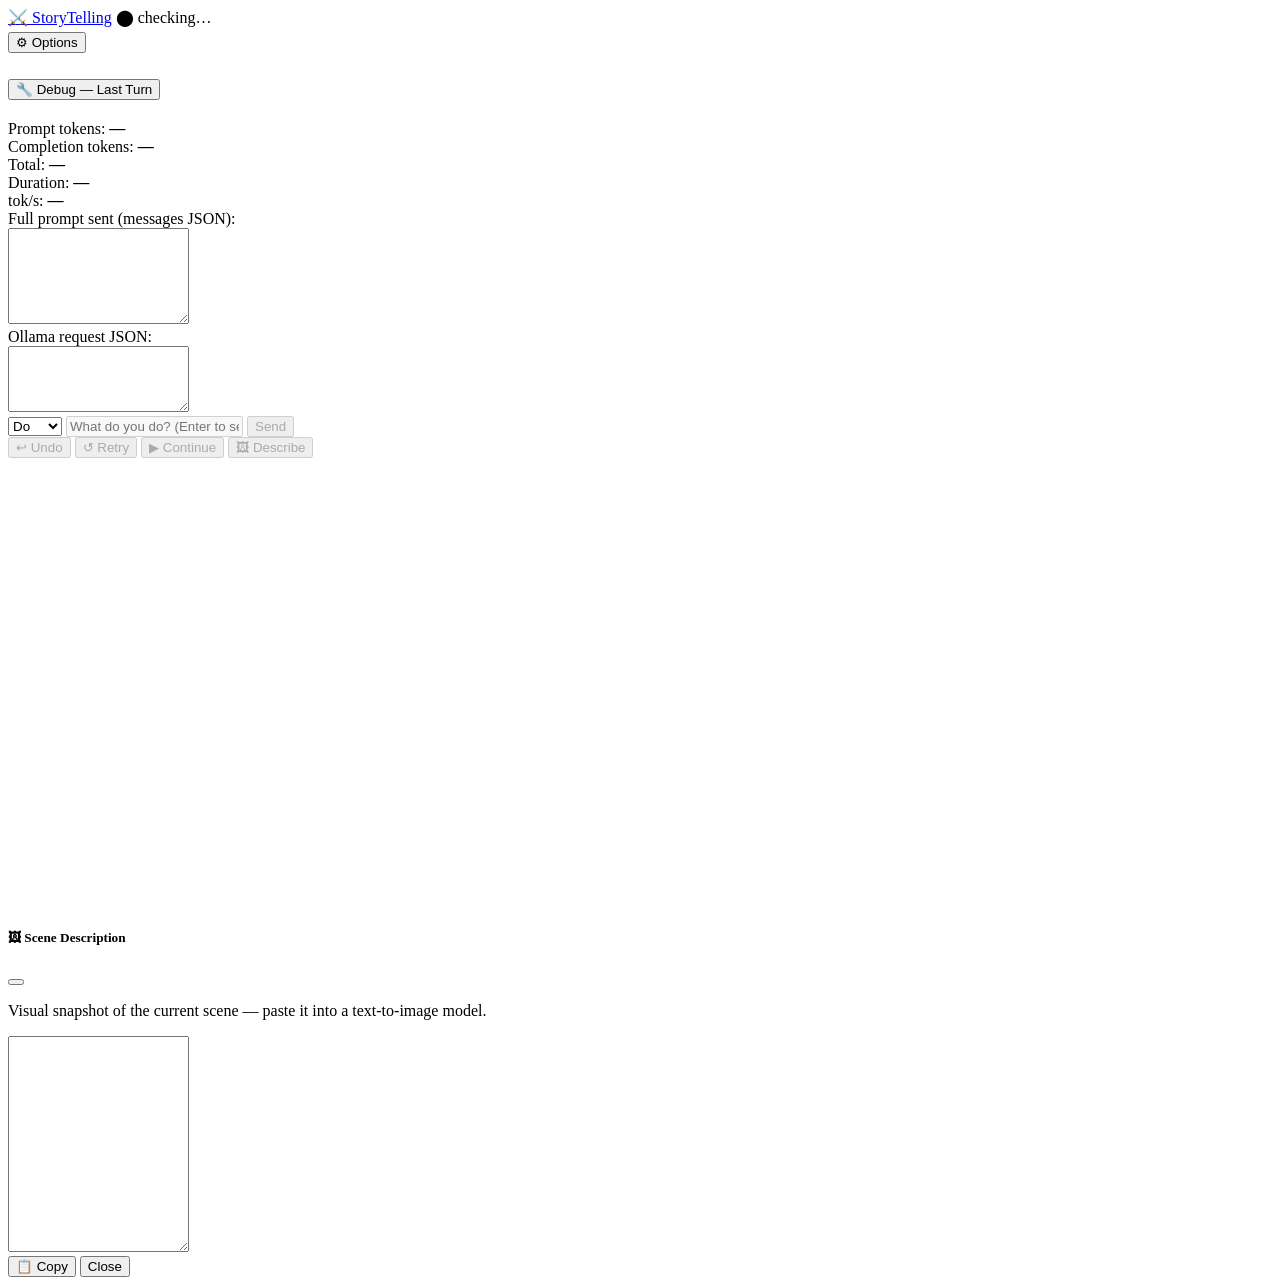
==== commit f16cb11a: "Revert "add card v2 system" This reverts commit 100b430a43374177d3751be8490381b16e1ab288." ====
--- a/game.html
+++ b/game.html
@@ -37,16 +37,6 @@
 
       <!-- Left: story + action input -->
       <div class="d-flex flex-column flex-grow-1 overflow-hidden">
-        <!-- Fresh-game opening picker: shown until the first action is sent -->
-        <div id="opening-picker" class="container px-3 px-md-4 pt-3 d-none">
-          <div class="opening-picker-box">
-            <div class="small mb-2">
-              📜 <strong>This is your story's start text.</strong> Click it to edit it freely,
-              or pick one of the alternative openings below. The selection disappears after your first action.
-            </div>
-            <select id="opening-select" class="form-select form-select-sm"></select>
-          </div>
-        </div>
         <div id="story-text" class="flex-grow-1 overflow-auto p-3 p-md-4 container"></div>
 
         <!-- Debug panel (collapsible) -->
@@ -138,7 +128,6 @@
         <!-- Character tab -->
         <div id="tab-char" class="flex-grow-1 overflow-auto p-3">
           <div id="char-fields"></div>
-          <button id="char-save-btn" class="btn btn-sm btn-outline-primary w-100 mt-2">Save</button>
         </div>
 
         <!-- World Cards tab -->
@@ -208,61 +197,24 @@
             <input id="scenario-icon-edit" class="form-control form-control-sm" style="width:4rem" placeholder="🌍">
             <input id="scenario-name-edit" class="form-control form-control-sm flex-grow-1" placeholder="Scenario name">
           </div>
-          <label class="small text-secondary d-block mb-1">Creator Notes (one-line pitch — UI only)</label>
-          <input id="scenario-desc-edit" class="form-control form-control-sm mb-2" placeholder="One-line pitch shown on the setup screen">
-
-          <label class="small text-secondary d-block mb-1">Description (main card content — injected into the prompt)</label>
-          <textarea id="scenario-description-edit" class="form-control form-control-sm mb-2" rows="4"
-                    placeholder="What this scenario/character is — included in every prompt…"></textarea>
-
-          <label class="small text-secondary d-block mb-1">Scenario System Prompt (world rules — appended after the global system prompt)</label>
-          <textarea id="scenario-prompt-edit" class="form-control form-control-sm mb-2" rows="8"
+          <input id="scenario-desc-edit" class="form-control form-control-sm mb-2" placeholder="One-line description">
+          <label class="small text-secondary d-block mb-1">Scenario Prompt (world setting &amp; DM rules for this scenario)</label>
+          <textarea id="scenario-prompt-edit" class="form-control form-control-sm" rows="10"
                     placeholder="You are set in a dark fantasy world…"></textarea>
-
-          <label class="small text-secondary d-block mb-1">Personality (injected as "{{char}}'s personality: …")</label>
-          <textarea id="scenario-personality-edit" class="form-control form-control-sm mb-2" rows="2"></textarea>
-
-          <label class="small text-secondary d-block mb-1">Scenario (injected as "Scenario: …")</label>
-          <textarea id="scenario-scenario-edit" class="form-control form-control-sm mb-2" rows="2"></textarea>
-
-          <label class="small text-secondary d-block mb-1">First Message (start text — first assistant message)</label>
-          <textarea id="scenario-first-mes-edit" class="form-control form-control-sm mb-2" rows="4"></textarea>
-
-          <label class="small text-secondary d-block mb-1">Alternate Greetings (alternative start texts)</label>
-          <div id="alt-greetings-list"></div>
-          <button id="alt-greeting-add" class="btn btn-sm btn-outline-secondary mb-2">+ Add greeting</button>
-
-          <label class="small text-secondary d-block mb-1">Example Dialogue (injected as "Example dialogue: …")</label>
-          <textarea id="scenario-mes-example-edit" class="form-control form-control-sm mb-2" rows="3"></textarea>
-
-          <label class="small text-secondary d-block mb-1">Post-History Instructions (injected AFTER the chat history)</label>
-          <textarea id="scenario-phi-edit" class="form-control form-control-sm mb-2" rows="3"></textarea>
-
-          <label class="small text-secondary d-block mb-1">Tags (comma separated)</label>
-          <input id="scenario-tags-edit" class="form-control form-control-sm mb-2" placeholder="fantasy, dungeon, adventure">
-
-          <div class="d-flex gap-2 mb-2">
-            <div class="flex-grow-1">
-              <label class="small text-secondary d-block mb-1">Creator</label>
-              <input id="scenario-creator-edit" class="form-control form-control-sm">
-            </div>
-            <div style="width:8rem">
-              <label class="small text-secondary d-block mb-1">Version</label>
-              <input id="scenario-version-edit" class="form-control form-control-sm" placeholder="1.0">
-            </div>
-          </div>
-
           <div class="d-flex gap-2 mt-2">
             <button id="scenario-save-btn" class="btn btn-sm btn-outline-primary flex-grow-1">Save</button>
-            <button id="scenario-export-btn" class="btn btn-sm btn-outline-secondary" title="Export as Character Card V2 .json">⬇ Export</button>
+            <button id="scenario-export-btn" class="btn btn-sm btn-outline-secondary" title="Export as .json">⬇ Export</button>
           </div>
         </div>
 
         <!-- Plot tab -->
         <div id="tab-plot" class="flex-grow-1 overflow-auto p-3 d-none">
-          <label class="small text-secondary d-block mb-1">System Prompt</label>
-          <textarea id="plot-prompt-edit" class="form-control form-control-sm" rows="12"
+          <label class="small text-secondary d-block mb-1">Global System Prompt</label>
+          <textarea id="plot-prompt-edit" class="form-control form-control-sm mb-3" rows="6"
                     placeholder="You are a creative storyteller…"></textarea>
+          <label class="small text-secondary d-block mb-1">Custom Prompt Extension</label>
+          <textarea id="custom-prompt-edit" class="form-control form-control-sm" rows="6"
+                    placeholder="Additional writing style and narrative rules…"></textarea>
           <button id="plot-save-btn" class="btn btn-sm btn-outline-primary mt-2 w-100">Save</button>
         </div>
 
@@ -270,11 +222,14 @@
         <div id="tab-debug" class="flex-grow-1 overflow-auto p-3 d-none">
           <p class="small text-secondary mb-3">Edits apply to the next action sent.</p>
 
-          <label class="form-label fw-semibold small">System Prompt</label>
+          <label class="form-label fw-semibold small">Global System Prompt</label>
           <textarea id="debug-global-prompt" class="form-control form-control-sm font-monospace mb-3" rows="5"></textarea>
 
-          <label class="form-label fw-semibold small">Scenario System Prompt</label>
+          <label class="form-label fw-semibold small">Scenario Prompt</label>
           <textarea id="debug-scenario-prompt" class="form-control form-control-sm font-monospace mb-3" rows="5"></textarea>
+
+          <label class="form-label fw-semibold small">Custom Prompt Extension</label>
+          <textarea id="debug-custom-prompt" class="form-control form-control-sm font-monospace mb-3" rows="3" readonly></textarea>
 
           <label class="form-label fw-semibold small">Character Context <span class="text-secondary">(computed)</span></label>
           <input id="debug-char-context" type="text" class="form-control form-control-sm font-monospace mb-3" readonly>
@@ -287,9 +242,6 @@
 
           <label class="form-label fw-semibold small">Action Prompt — Story</label>
           <textarea id="debug-action-story" class="form-control form-control-sm font-monospace mb-3" rows="2"></textarea>
-
-          <label class="form-label fw-semibold small">Post-History Instructions <span class="text-secondary">(last prompt part — injected after the chat history)</span></label>
-          <textarea id="debug-phi" class="form-control form-control-sm font-monospace mb-3" rows="3" readonly></textarea>
 
           <hr class="border-secondary">
 
--- a/style.css
+++ b/style.css
@@ -22,21 +22,6 @@
 .action {
   color: #5aba6e;
   font-style: italic;
-}
-
-/* Fresh-game opening: highlighted, freely editable start text (first_mes) */
-.opening-fresh {
-  display: block;
-  border: 3px solid #ffc107;
-  border-radius: .5rem;
-  padding: .75rem 1rem;
-  margin-bottom: .75rem;
-}
-.opening-picker-box {
-  border: 1px solid #ffc107;
-  border-radius: .5rem;
-  background: rgba(255, 193, 7, .08);
-  padding: .75rem 1rem;
 }
 
 /* Editable segments */
